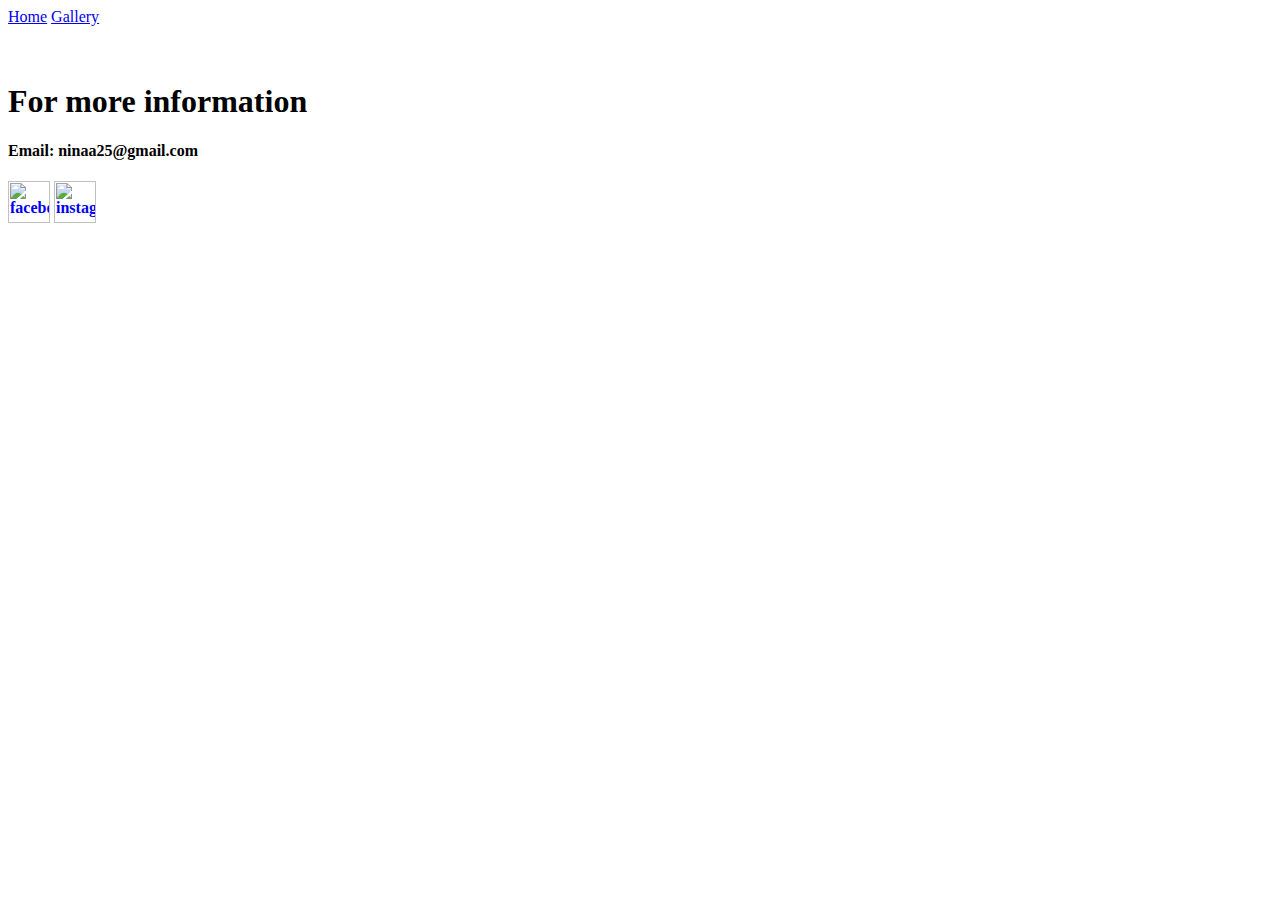
==== contact.html @ f80e1c30 "Add files via upload" ====
<html>
<head>          
      <title>Info</title>
	  <meta name="viewport" content="width=device-width, initial-scale=1">
	  <link rel="stylesheet" href="info.css"></link>
	  <link rel="stylesheet" href="Stylr.css"></link>
	   <link rel="icon" type="image/x-icon" href="alien.png">
</head>

<body> 
			<div class="topnav">
			  <a href="index.html" target ="_blank">Home</a>
			  <a href="Gallery (2).html" target ="_blank">Gallery</a>	  
			</div>
<br><br>
    <h1 class="h1">For more information</h1>
	 
	<h4 class="h4">Email: ninaa25@gmail.com<h4>
	
	
	<a href="https://www.facebook.com/ninaa1896/" target ="_blank">
				<img src="logo-facebook.png" 
				alt="facebook" 
				style="width:42px;height:42px;" ></a> 
		
	<a href="https://www.instagram.com/ninaa326/" target ="_blank">		
				<img src="igg.png" 
				alt="instagram" 
				style="width:42px;height:42px;"></a>
</body>
</html>
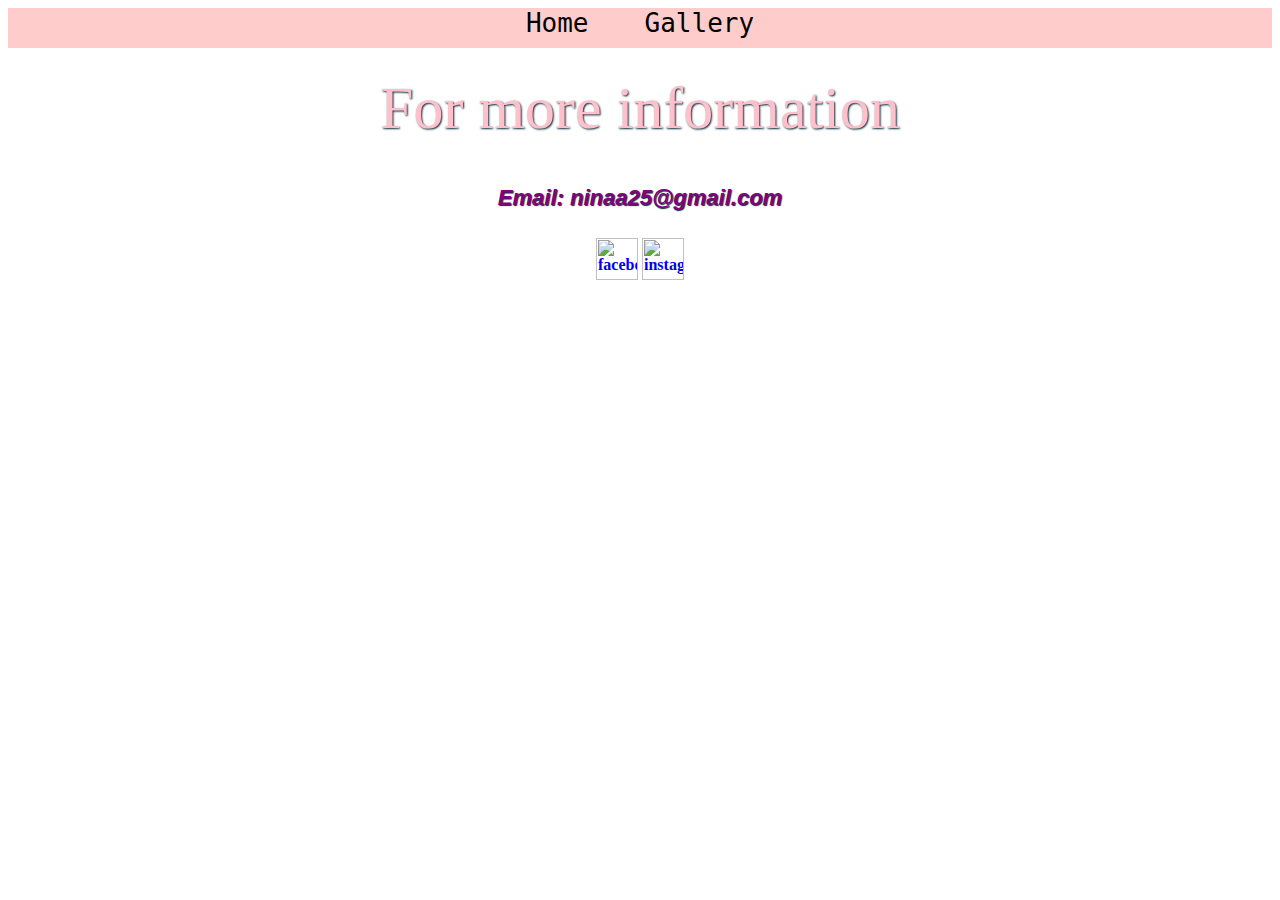
==== commit 5f7188a4: "Add files via upload" ====
--- a/contact.html
+++ b/contact.html
@@ -3,14 +3,14 @@
       <title>Info</title>
 	  <meta name="viewport" content="width=device-width, initial-scale=1">
 	  <link rel="stylesheet" href="info.css"></link>
-	  <link rel="stylesheet" href="Stylr.css"></link>
+	  <link rel="stylesheet" href="style.css"></link>
 	   <link rel="icon" type="image/x-icon" href="alien.png">
 </head>
 
 <body> 
 			<div class="topnav">
 			  <a href="index.html" target ="_blank">Home</a>
-			  <a href="Gallery (2).html" target ="_blank">Gallery</a>	  
+			  <a href="galleryy.html" target ="_blank">Gallery</a>	  
 			</div>
 <br><br>
     <h1 class="h1">For more information</h1>
--- a/info.css
+++ b/info.css
@@ -0,0 +1,33 @@
+
+.h1{ color: pink;
+	 font-family: 'Rouge Script', cursive;
+	 font-size: 60px;
+	 font-weight: normal; 
+	 line-height: 48px;
+	 margin: 0 0 50px; 
+	 text-align: center;
+	 text-shadow: 1px 1px 2px #082b34; 
+		 
+
+}
+
+.h4{ 
+     color: purple;
+	 font-family: 'Julius Sans One', sans-serif;
+	 font-size: 22px; 
+	 font-weight: bold;
+	 line-height: 32px; 
+	 margin: 0 0 24px; 
+	 text-shadow: 1px 1px 1px #082b34; 
+	 text-align: center;
+	 font-style: italic;
+}	
+
+
+Body{
+	background:url(calm1.jpg);
+	background-repeat: no-repeat;
+	background-size:100% 100%;
+	text-align: center;
+}
+
--- a/style.css
+++ b/style.css
@@ -0,0 +1,138 @@
+
+
+
+
+.h1{ color: pink;
+	 font-family: 'Rouge Script', cursive;
+	 font-size: 60px;
+	 font-weight: normal; 
+	 line-height: 48px;
+	 margin: 0 0 50px; 
+	 text-align: center;
+	 text-shadow: 1px 1px 2px #082b34; 
+		 
+
+}
+	
+.h2{ 
+     color: purple;
+	 font-family: 'Julius Sans One', sans-serif;
+	 font-size: 35px; 
+	 font-weight: bold;
+	 line-height: 32px; 
+	 margin: 0 0 24px; 
+	 text-shadow: 1px 1px 1px #082b34; 
+	 text-align: center;
+}	
+
+.h3 { color: black; 
+	  font-size: 48px;
+	  font-family: 'Signika', sans-serif;
+	  padding-bottom: 10px; }
+	}
+
+.resize {
+    width: 400px;
+    height: auto;
+}
+
+
+.center{
+
+  border: 1px solid #ddd;
+  border-radius: 4px;
+  padding: 5px;
+  width: 150px;
+}
+
+.hover {
+  box-shadow: 0 0 2px 1px rgba(0, 140, 186, 0.5);
+	
+	  display: block;
+	  margin-left: auto;
+	  margin-right: auto;
+	  width: 30%;
+}
+.img {  
+	border-radius: 8px;
+
+}
+
+.moto{  
+	 border-radius: 50%;
+	 display: block;
+	 margin-left: auto;
+	 margin-right: auto;
+	 width: 30%;
+		
+	
+}
+
+.p{
+	text-align: center;
+	font-style: italic;
+	font-family: 'Droid serif', serif;
+	font-size: 26px;
+}
+
+.ul {
+  text-align: center;
+  list-style: inside;
+  font-size: 20px;
+  
+}
+Body{
+	background:url(calm1.jpg);
+	background-repeat: no-repeat;
+	background-size:100% 100%;
+	
+}
+
+.wave {
+  animation-name: wave-animation;  /* Refers to the name of your @keyframes element below */
+  animation-duration: 2.5s;        /* Change to speed up or slow down */
+  animation-iteration-count: infinite;  /* Never stop waving :) */
+  transform-origin: 70% 70%;       /* Pivot around the bottom-left palm */
+  display: inline-block;
+}
+
+@keyframes wave-animation {
+    0% { transform: rotate( 0.0deg) }
+   10% { transform: rotate(14.0deg) }  /* The following five values can be played with to make the waving more or less extreme */
+   20% { transform: rotate(-8.0deg) }
+   30% { transform: rotate(14.0deg) }
+   40% { transform: rotate(-4.0deg) }
+   50% { transform: rotate(10.0deg) }
+   60% { transform: rotate( 0.0deg) } 
+  100% { transform: rotate( 0.0deg) }
+}
+
+
+
+.topnav {
+  overflow: hidden;
+  background-color: rgba(255, 0, 0, 0.2);
+  text-align: center;
+  height: 40px;
+  
+}
+
+.topnav a {
+  float: center;
+  color: black;
+  text-align: center;
+  padding: 24px 26px;
+  text-decoration: none;
+  font-size: 26px;
+  font-family: Monospace;
+}
+
+.topnav a:hover {
+  background-color: #ddd;
+  color: black;
+}
+
+.topnav a.active {
+  background-color: rgba(0, 0, 0, 0);
+  color: black;
+}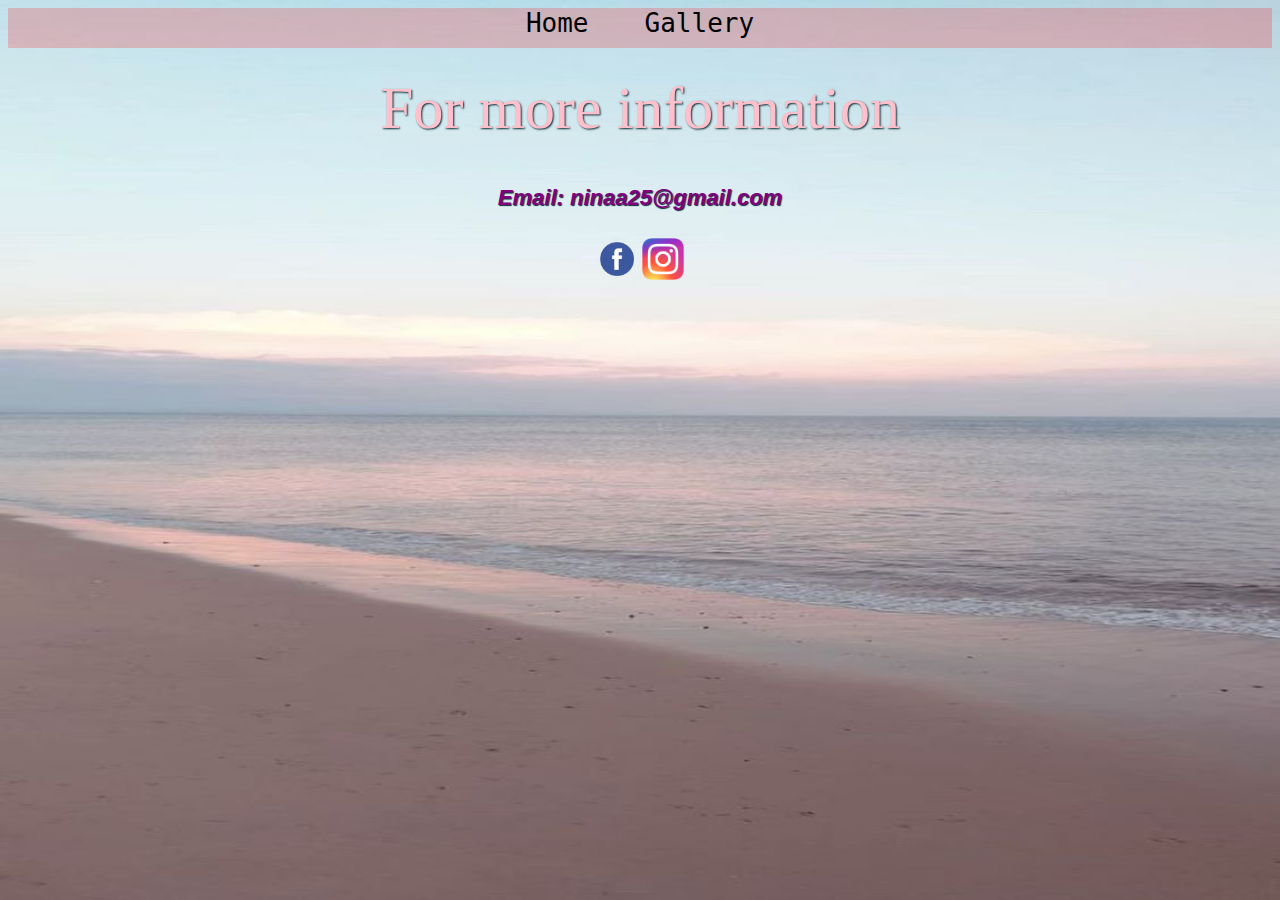
==== commit 5ad760b8: "Add files via upload" ====
--- a/contact.html
+++ b/contact.html
@@ -4,7 +4,7 @@
 	  <meta name="viewport" content="width=device-width, initial-scale=1">
 	  <link rel="stylesheet" href="info.css"></link>
 	  <link rel="stylesheet" href="style.css"></link>
-	   <link rel="icon" type="image/x-icon" href="alien.png">
+	  <link rel="icon" type="image/x-icon" href="images/alien.png">
 </head>
 
 <body> 
@@ -19,12 +19,12 @@
 	
 	
 	<a href="https://www.facebook.com/ninaa1896/" target ="_blank">
-				<img src="logo-facebook.png" 
+				<img src="images/logo-facebook.png" 
 				alt="facebook" 
 				style="width:42px;height:42px;" ></a> 
 		
 	<a href="https://www.instagram.com/ninaa326/" target ="_blank">		
-				<img src="igg.png" 
+				<img src="images/igg.png" 
 				alt="instagram" 
 				style="width:42px;height:42px;"></a>
 </body>
--- a/style.css
+++ b/style.css
@@ -82,16 +82,16 @@
   
 }
 Body{
-	background:url(calm1.jpg);
+	background:url(images/calm1.jpg);
 	background-repeat: no-repeat;
 	background-size:100% 100%;
 	
 }
 
 .wave {
-  animation-name: wave-animation;  /* Refers to the name of your @keyframes element below */
-  animation-duration: 2.5s;        /* Change to speed up or slow down */
-  animation-iteration-count: infinite;  /* Never stop waving :) */
+  animation-name: wave-animation; 
+  animation-duration: 2.5s;       
+  animation-iteration-count: infinite; 
   transform-origin: 70% 70%;       /* Pivot around the bottom-left palm */
   display: inline-block;
 }
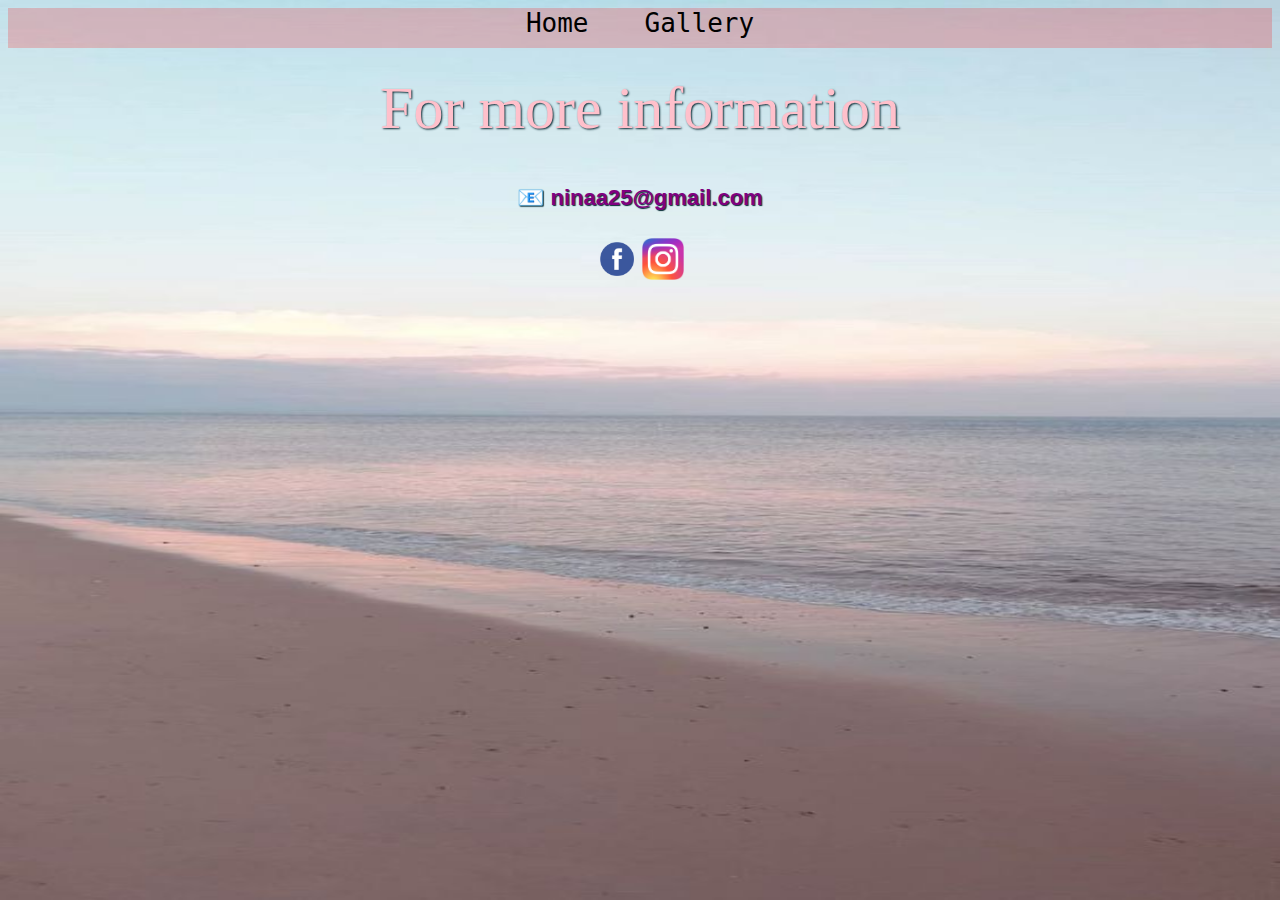
==== commit 8916801e: "Add files via upload" ====
--- a/contact.html
+++ b/contact.html
@@ -9,13 +9,14 @@
 
 <body> 
 			<div class="topnav">
-			  <a href="index.html" target ="_blank">Home</a>
-			  <a href="galleryy.html" target ="_blank">Gallery</a>	  
+			  <a href="index.html">Home</a>
+			  <a href="galleryy.html" >Gallery</a>	  
 			</div>
 <br><br>
     <h1 class="h1">For more information</h1>
 	 
-	<h4 class="h4">Email: ninaa25@gmail.com<h4>
+	 
+	<h4 class="h4">📧 ninaa25@gmail.com</h4>
 	
 	
 	<a href="https://www.facebook.com/ninaa1896/" target ="_blank">
--- a/info.css
+++ b/info.css
@@ -20,7 +20,7 @@
 	 margin: 0 0 24px; 
 	 text-shadow: 1px 1px 1px #082b34; 
 	 text-align: center;
-	 font-style: italic;
+	 font-style: bold;
 }	
 
 
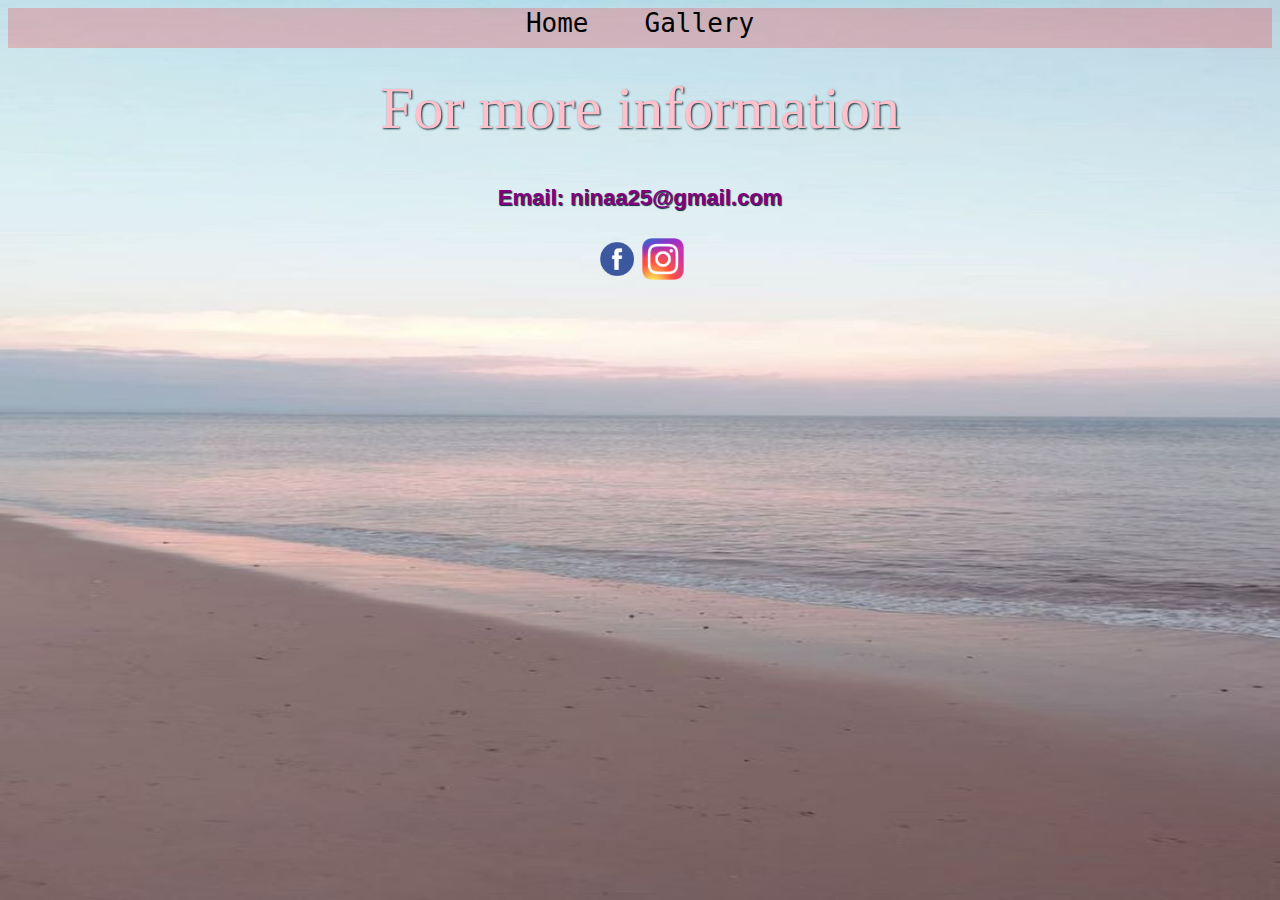
==== commit 4baffb5a: "Add files via upload" ====
--- a/contact.html
+++ b/contact.html
@@ -16,7 +16,7 @@
     <h1 class="h1">For more information</h1>
 	 
 	 
-	<h4 class="h4">📧 ninaa25@gmail.com</h4>
+	<h4 class="h4">Email: ninaa25@gmail.com</h4>
 	
 	
 	<a href="https://www.facebook.com/ninaa1896/" target ="_blank">
